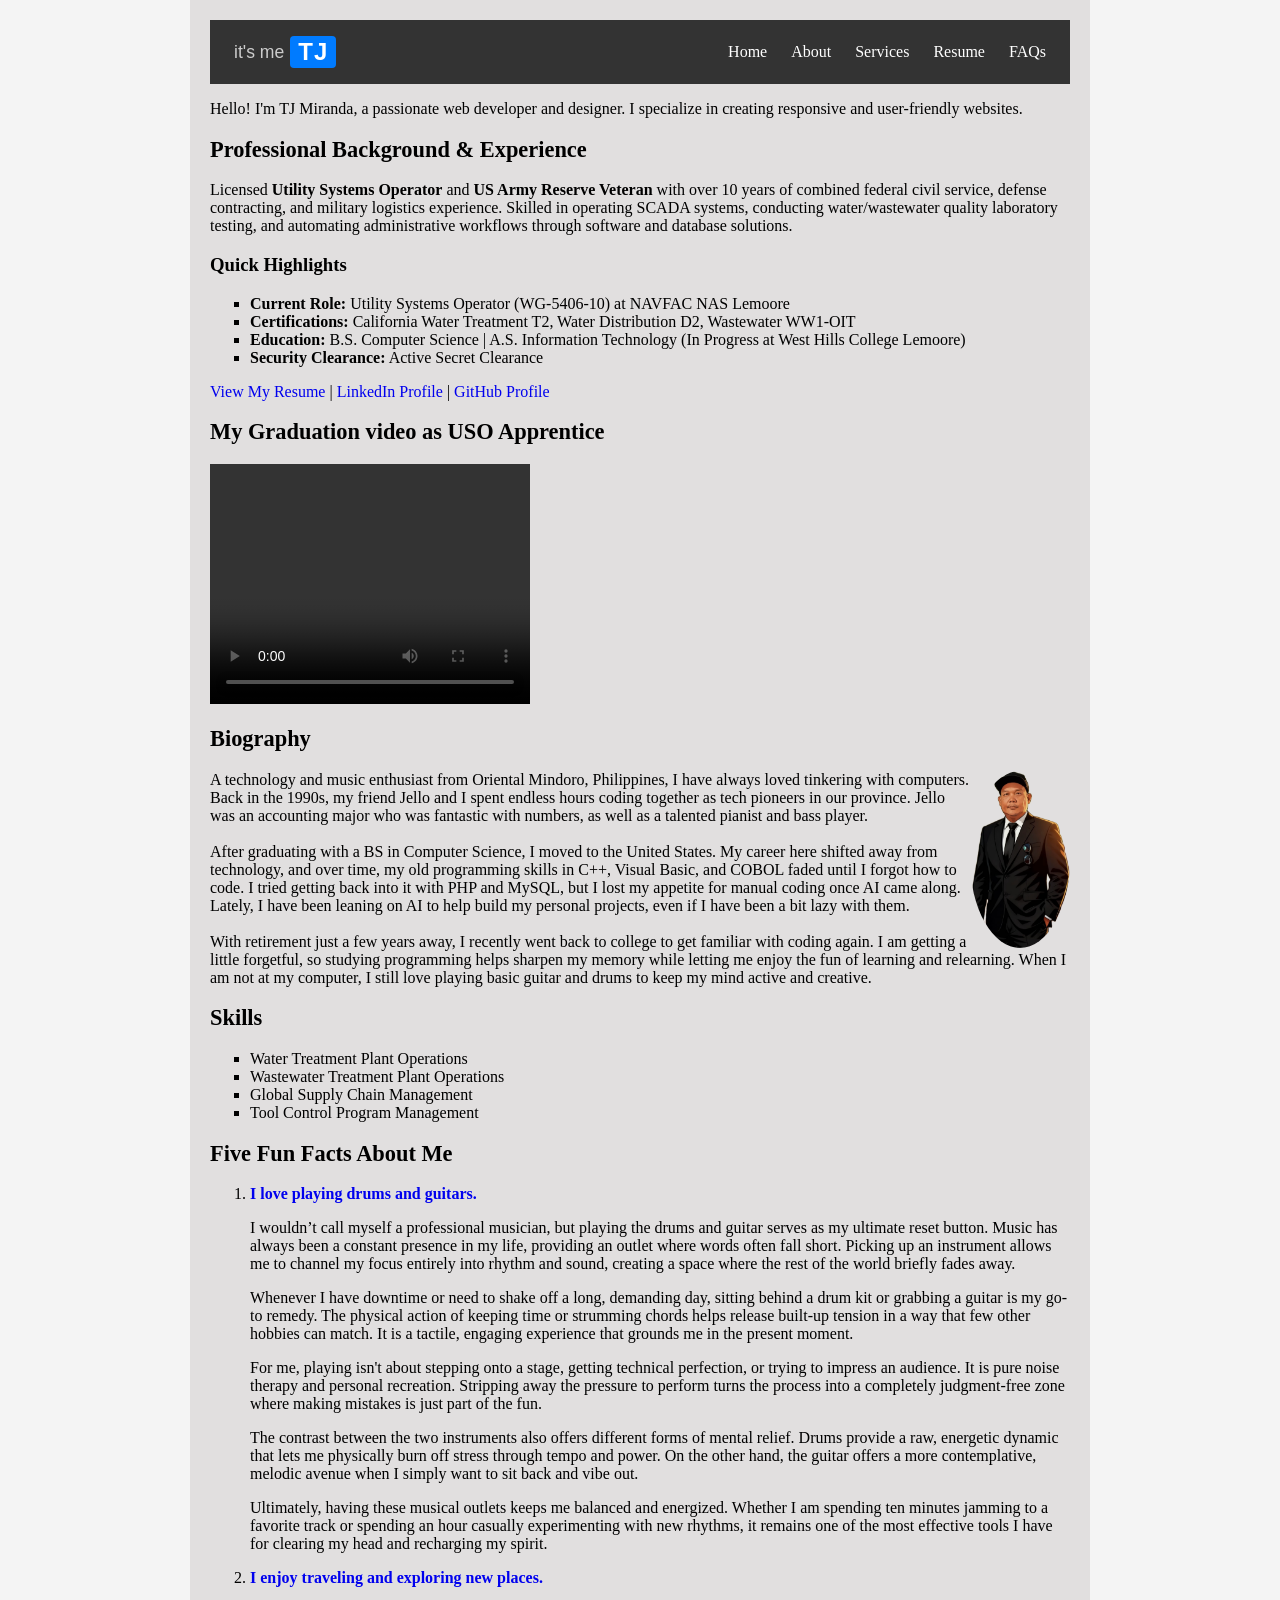
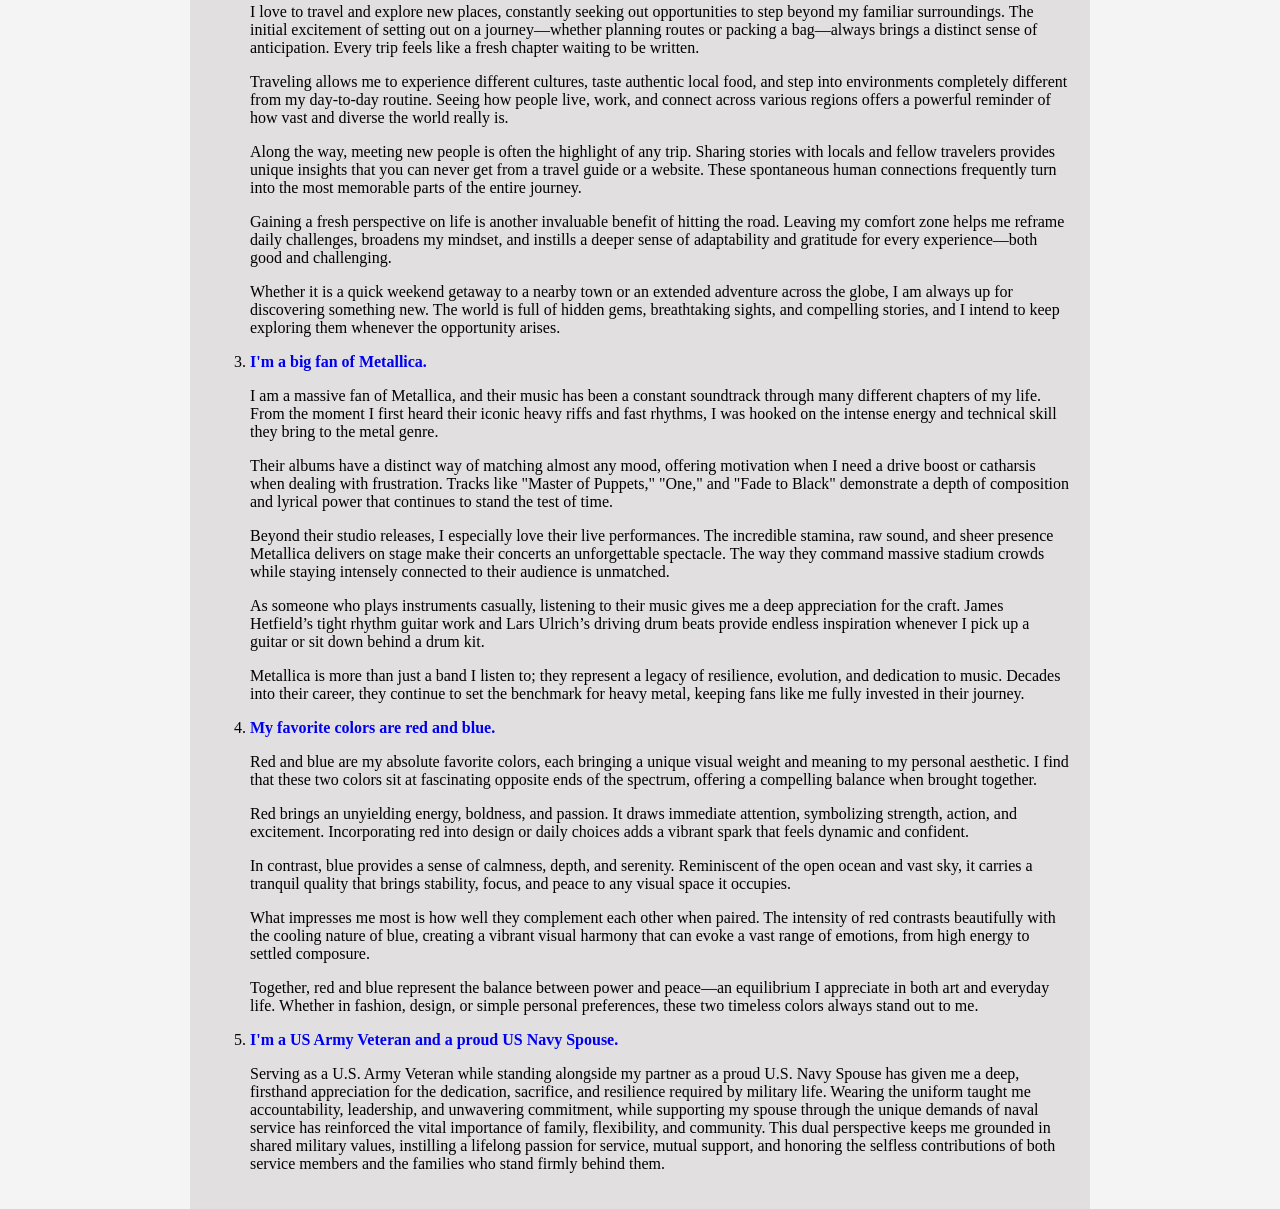
==== about.html @ 0d65a77e "fixed about.html - added missing desc in my fifth fan fact" ====
<!doctype html>
<html lang="en">
  <head>
    <meta charset="UTF-8" />
    <link rel="stylesheet" href="main.css" />
    <meta name="viewport" content="width=device-width, initial-scale=1.0" />
    <title>About - TJ Miranda's Portfolio</title>

    <link
      rel="stylesheet"
      href="https://cdn.jsdelivr.net/npm/swiper@11/swiper-bundle.min.css"
    />
    <script src="https://cdn.jsdelivr.net/npm/swiper@11/swiper-bundle.min.js"></script>
    <script src="https://apis.google.com/js/platform.js" async defer></script>
  </head>
  <body>
    <div class="container">
      <header>
        <nav class="navbar">
          <a href="index.html" class="logo">
            <span class="logo-prefix">it's me</span>
            <span class="logo-name">TJ</span>
          </a>

          <input type="checkbox" id="menu-toggle" class="menu-toggle" />

          <label
            for="menu-toggle"
            class="hamburger-label"
            aria-label="Toggle navigation"
          >
            <span class="bar"></span>
            <span class="bar"></span>
            <span class="bar"></span>
          </label>

          <ul class="nav-menu">
            <li><a href="index.html" class="nav-link">Home</a></li>
            <li><a href="about.html" class="nav-link">About</a></li>
            <li><a href="services.html" class="nav-link">Services</a></li>
            <li><a href="resume.html" class="nav-link">Resume</a></li>
            <li><a href="faqs.html" class="nav-link">FAQs</a></li>
          </ul>
        </nav>
      </header>

      <main>
        <section id="bio">
          <p>
            Hello! I'm TJ Miranda, a passionate web developer and designer. I
            specialize in creating responsive and user-friendly websites.
          </p>
        </section>

        <section id="resume-summary">
          <h2>Professional Background & Experience</h2>
          <p>
            Licensed <strong>Utility Systems Operator</strong> and
            <strong>US Army Reserve Veteran</strong> with over 10 years of
            combined federal civil service, defense contracting, and military
            logistics experience. Skilled in operating SCADA systems, conducting
            water/wastewater quality laboratory testing, and automating
            administrative workflows through software and database solutions.
          </p>

          <h3>Quick Highlights</h3>
          <ul>
            <li>
              <strong>Current Role:</strong> Utility Systems Operator
              (WG-5406-10) at NAVFAC NAS Lemoore
            </li>
            <li>
              <strong>Certifications:</strong> California Water Treatment T2,
              Water Distribution D2, Wastewater WW1-OIT
            </li>
            <li>
              <strong>Education:</strong> B.S. Computer Science | A.S.
              Information Technology (In Progress at West Hills College Lemoore)
            </li>
            <li>
              <strong>Security Clearance:</strong> Active Secret Clearance
            </li>
          </ul>

          <div class="profile-links">
            <p>
              <a href="resume.html" target="_self">View My Resume</a>
              |
              <a
                href="https://www.linkedin.com/in/tracy-jon-miranda-77a0b33a9"
                target="_blank"
                rel="noopener noreferrer"
                >LinkedIn Profile</a
              >
              |
              <a
                href="https://github.com/tjmiranda-student-0257381"
                target="_blank"
                rel="noopener noreferrer"
                >GitHub Profile</a
              >
            </p>
          </div>
        </section>
<!-- beginning of the video section -->
      <section id="video">
        <!--heading for the video section-->
        <h2>My Graduation video as USO Apprentice</h2>
        <!-- the 'controls' attribute adds video controls, like play, pause, and volume -->
        <video width="320" height="240" controls>
          <!--source for the video file-->
          <!--the src attribute specifies the path to the video file-->
          <source src="media/video.mp4" type="video/mp4" />
          <!--fallback message in case video is not supported by the browser-->
          Your browser does not support the video element.
        </video>
      </section>
      <!--end of the video section-->
        <h2>Biography</h2>
        <div class="biography image">
          <img src="images/tjm.png" alt="TJ Miranda" class="biopic" />

          <p>
            A technology and music enthusiast from Oriental Mindoro,
            Philippines, I have always loved tinkering with computers. Back in
            the 1990s, my friend Jello and I spent endless hours coding together
            as tech pioneers in our province. Jello was an accounting major who
            was fantastic with numbers, as well as a talented pianist and bass
            player.<br /><br />
            After graduating with a BS in Computer Science, I moved to the
            United States. My career here shifted away from technology, and over
            time, my old programming skills in C++, Visual Basic, and COBOL
            faded until I forgot how to code. I tried getting back into it with
            PHP and MySQL, but I lost my appetite for manual coding once AI came
            along. Lately, I have been leaning on AI to help build my personal
            projects, even if I have been a bit lazy with them.<br /><br />
            With retirement just a few years away, I recently went back to
            college to get familiar with coding again. I am getting a little
            forgetful, so studying programming helps sharpen my memory while
            letting me enjoy the fun of learning and relearning. When I am not
            at my computer, I still love playing basic guitar and drums to keep
            my mind active and creative.
          </p>
        <h2>Skills</h2>
        <ul>
          <li>Water Treatment Plant Operations</li>
          <li>Wastewater Treatment Plant Operations</li>
          <li>Global Supply Chain Management</li>
          <li>Tool Control Program Management</li>
        </ul>

        <section id="fun-facts">
          <h2>Five Fun Facts About Me</h2>
          <ol>
            <li id="music">
              <a href="about.html#music"
                ><strong>I love playing drums and guitars.</strong></a
              >
              <p>
                I wouldn’t call myself a professional musician, but playing the
                drums and guitar serves as my ultimate reset button. Music has
                always been a constant presence in my life, providing an outlet
                where words often fall short. Picking up an instrument allows me
                to channel my focus entirely into rhythm and sound, creating a
                space where the rest of the world briefly fades away.
              </p>
              <p>
                Whenever I have downtime or need to shake off a long, demanding
                day, sitting behind a drum kit or grabbing a guitar is my go-to
                remedy. The physical action of keeping time or strumming chords
                helps release built-up tension in a way that few other hobbies
                can match. It is a tactile, engaging experience that grounds me
                in the present moment.
              </p>
              <p>
                For me, playing isn't about stepping onto a stage, getting
                technical perfection, or trying to impress an audience. It is
                pure noise therapy and personal recreation. Stripping away the
                pressure to perform turns the process into a completely
                judgment-free zone where making mistakes is just part of the
                fun.
              </p>
              <p>
                The contrast between the two instruments also offers different
                forms of mental relief. Drums provide a raw, energetic dynamic
                that lets me physically burn off stress through tempo and power.
                On the other hand, the guitar offers a more contemplative,
                melodic avenue when I simply want to sit back and vibe out.
              </p>
              <p>
                Ultimately, having these musical outlets keeps me balanced and
                energized. Whether I am spending ten minutes jamming to a
                favorite track or spending an hour casually experimenting with
                new rhythms, it remains one of the most effective tools I have
                for clearing my head and recharging my spirit.
              </p>
            </li>

            <li id="travel">
              <a href="about.html#travel"
                ><strong>I enjoy traveling and exploring new places.</strong></a
              >
              <p>
                I love to travel and explore new places, constantly seeking out
                opportunities to step beyond my familiar surroundings. The
                initial excitement of setting out on a journey—whether planning
                routes or packing a bag—always brings a distinct sense of
                anticipation. Every trip feels like a fresh chapter waiting to
                be written.
              </p>
              <p>
                Traveling allows me to experience different cultures, taste
                authentic local food, and step into environments completely
                different from my day-to-day routine. Seeing how people live,
                work, and connect across various regions offers a powerful
                reminder of how vast and diverse the world really is.
              </p>
              <p>
                Along the way, meeting new people is often the highlight of any
                trip. Sharing stories with locals and fellow travelers provides
                unique insights that you can never get from a travel guide or a
                website. These spontaneous human connections frequently turn
                into the most memorable parts of the entire journey.
              </p>
              <p>
                Gaining a fresh perspective on life is another invaluable
                benefit of hitting the road. Leaving my comfort zone helps me
                reframe daily challenges, broadens my mindset, and instills a
                deeper sense of adaptability and gratitude for every
                experience—both good and challenging.
              </p>
              <p>
                Whether it is a quick weekend getaway to a nearby town or an
                extended adventure across the globe, I am always up for
                discovering something new. The world is full of hidden gems,
                breathtaking sights, and compelling stories, and I intend to
                keep exploring them whenever the opportunity arises.
              </p>
            </li>

            <li id="favorite_band">
              <a href="about.html#favorite_band"
                ><strong>I'm a big fan of Metallica.</strong></a
              >
              <p>
                I am a massive fan of Metallica, and their music has been a
                constant soundtrack through many different chapters of my life.
                From the moment I first heard their iconic heavy riffs and fast
                rhythms, I was hooked on the intense energy and technical skill
                they bring to the metal genre.
              </p>
              <p>
                Their albums have a distinct way of matching almost any mood,
                offering motivation when I need a drive boost or catharsis when
                dealing with frustration. Tracks like "Master of Puppets,"
                "One," and "Fade to Black" demonstrate a depth of composition
                and lyrical power that continues to stand the test of time.
              </p>
              <p>
                Beyond their studio releases, I especially love their live
                performances. The incredible stamina, raw sound, and sheer
                presence Metallica delivers on stage make their concerts an
                unforgettable spectacle. The way they command massive stadium
                crowds while staying intensely connected to their audience is
                unmatched.
              </p>
              <p>
                As someone who plays instruments casually, listening to their
                music gives me a deep appreciation for the craft. James
                Hetfield’s tight rhythm guitar work and Lars Ulrich’s driving
                drum beats provide endless inspiration whenever I pick up a
                guitar or sit down behind a drum kit.
              </p>
              <p>
                Metallica is more than just a band I listen to; they represent a
                legacy of resilience, evolution, and dedication to music.
                Decades into their career, they continue to set the benchmark
                for heavy metal, keeping fans like me fully invested in their
                journey.
              </p>
            </li>

            <li id="colors">
              <a href="about.html#colors"
                ><strong>My favorite colors are red and blue.</strong></a
              >
              <p>
                Red and blue are my absolute favorite colors, each bringing a
                unique visual weight and meaning to my personal aesthetic. I
                find that these two colors sit at fascinating opposite ends of
                the spectrum, offering a compelling balance when brought
                together.
              </p>
              <p>
                Red brings an unyielding energy, boldness, and passion. It draws
                immediate attention, symbolizing strength, action, and
                excitement. Incorporating red into design or daily choices adds
                a vibrant spark that feels dynamic and confident.
              </p>
              <p>
                In contrast, blue provides a sense of calmness, depth, and
                serenity. Reminiscent of the open ocean and vast sky, it carries
                a tranquil quality that brings stability, focus, and peace to
                any visual space it occupies.
              </p>
              <p>
                What impresses me most is how well they complement each other
                when paired. The intensity of red contrasts beautifully with the
                cooling nature of blue, creating a vibrant visual harmony that
                can evoke a vast range of emotions, from high energy to settled
                composure.
              </p>
              <p>
                Together, red and blue represent the balance between power and
                peace—an equilibrium I appreciate in both art and everyday life.
                Whether in fashion, design, or simple personal preferences,
                these two timeless colors always stand out to me.
              </p>
            </li>

            <li id="military">
              <a href="about.html#military"
                ><strong
                  >I'm a US Army Veteran and a proud US Navy Spouse.</strong
                ></a
              >
              <p>Serving as a U.S. Army Veteran while standing alongside my partner as a proud U.S. Navy Spouse has given me a deep, firsthand appreciation for the dedication, sacrifice, and resilience required by military life. Wearing the uniform taught me accountability, leadership, and unwavering commitment, while supporting my spouse through the unique demands of naval service has reinforced the vital importance of family, flexibility, and community. This dual perspective keeps me grounded in shared military values, instilling a lifelong passion for service, mutual support, and honoring the selfless contributions of both service members and the families who stand firmly behind them.</p>
            </li>
          </ol>
        </section>
      </main>
    </div>
  </body>
</html>
---- main.css ----
/* ==========================================
   Primary Stylesheet for COMP001A Web Development Module 4 Assignment
   Author: TJ Miranda
   ========================================== */

/* --- Base & Reset Styles --- */
body {
  margin: 0;
  min-height: 100vh;
  display: flex;
  justify-content: center;
  align-items: center;
  background-color: #f4f4f4;
}

main {
  flex: 1; /* Pushes footer to the bottom */
}

.container {
  max-width: 900px;
  width: 90%;
  margin: 0 auto;
  background-color: #d9d6d6af;
  padding: 20px;
  box-sizing: border-box;
}

/* --- Typography & Global Elements --- */
h1 {
  font-size: 180%;
  color: #0033cc;
}

h2 {
  font-size: 140%;
}

ul {
  list-style-type: square;
}

a {
  text-decoration: none;
}

div img {
  max-width: 100%;
  height: auto;
}

/* --- Custom Logo Styles --- */
.logo {
  font-family: 'Segoe UI', Tahoma, Geneva, Verdana, sans-serif;
  font-size: 1.5rem;
  text-decoration: none;
  display: inline-flex;
  align-items: center;
  gap: 6px;
}

.logo-prefix {
  font-weight: 300;
  color: #cccccc;
  font-size: 1.1rem;
  text-transform: lowercase;
}

.logo-name {
  font-weight: 800;
  color: #ffffff;
  background-color: #007bff;
  padding: 2px 8px;
  border-radius: 4px;
  letter-spacing: 1px;
}

/* --- Navigation Bar Styles --- */
.navbar {
  display: flex;
  justify-content: space-between;
  align-items: center;
  background-color: #333;
  padding: 1rem 1.5rem;
  position: relative;
}

.nav-menu {
  display: flex;
  list-style: none;
  gap: 1.5rem;
  margin: 0;
  padding: 0;
}

.nav-link {
  color: #fff;
  text-decoration: none;
  font-size: 1rem;
}

.menu-toggle {
  display: none; /* Hide checkbox */
}

.hamburger-label {
  display: none; /* Hide on desktop */
  flex-direction: column;
  justify-content: space-between;
  width: 25px;
  height: 20px;
  cursor: pointer;
}

.bar {
  height: 3px;
  width: 100%;
  background-color: #fff;
  border-radius: 2px;
  transition: all 0.3s ease-in-out;
}

/* --- Profile & Coin Media Styles --- */
.biopic {
  float: right;
  width: 100px;
  height: auto;
  border-radius: 50%;
}

.coins-container {
  display: flex;
  justify-content: center;
  align-items: center;
  gap: 20px;
  margin: 25px 0;
}

.coins {
  display: inline-block;
  width: 1.5in;
  height: 1.5in;
  border-radius: 50%;
  object-fit: cover;
}

/* --- Services Section Styles --- */
#services-details {
  margin-top: 30px;
  margin-bottom: 40px;
}

.service-card {
  background-color: #f6eaea;
  padding: 24px;
  margin-bottom: 25px;
  border-radius: 8px;
  box-shadow: 0 4px 10px rgba(0, 0, 0, 0.08);
  scroll-margin-top: 20px;
}

.service-card h2 {
  color: #1a2a3a;
  border-bottom: 2px solid #007bff;
  padding-bottom: 6px;
  margin-top: 0;
}

.service-card ul {
  list-style-type: disc;
  padding-left: 20px;
  color: #444444;
}

/* --- Form Styles --- */
.form-container {
  background: #f7f4f4;
  padding: 30px;
  border-radius: 8px;
  box-shadow: 0 4px 10px rgba(0, 0, 0, 0.1);
  width: 100%;
  max-width: 100%;
  margin: 0 auto;
  box-sizing: border-box;
}

.form-container h2 {
  margin-bottom: 20px;
  color: #333333;
  text-align: center;
}

.form-grid {
  display: grid;
  grid-template-columns: 1fr 1fr;
  gap: 20px;
}

.form-group {
  margin-bottom: 18px;
}

.form-group label {
  display: block;
  font-weight: bold;
  margin-bottom: 6px;
  color: #555555;
  font-size: 14px;
}

.form-group input,
.form-group select,
.form-group textarea {
  width: 100%;
  padding: 10px;
  border: 1px solid #ccc;
  border-radius: 4px;
  font-size: 14px;
  box-sizing: border-box;
  font-family: inherit;
}

.form-group input:focus,
.form-group select:focus,
.form-group textarea:focus {
  outline: none;
  border-color: #007bff;
}

.form-right {
  display: flex;
  flex-direction: column;
}

.message-group {
  display: flex;
  flex-direction: column;
  flex: 1;
}

.message-group textarea {
  flex: 1;
  min-height: 220px;
  resize: vertical;
}

.button-wrapper {
  display: flex;
  justify-content: flex-end;
  margin-top: 15px;
}

.submit-btn {
  width: auto;
  min-width: 150px;
  padding: 12px 24px;
  background-color: #007bff;
  border: none;
  border-radius: 4px;
  color: #ffffff;
  font-size: 16px;
  font-weight: bold;
  cursor: pointer;
  transition: background-color 0.2s;
}

.submit-btn:hover {
  background-color: #0056b3;
}

/* --- Footer Styles --- */
footer {
  background-color: #333;
  color: #fff;
  padding: 1rem 1.5rem;
  text-align: center;
  clear: both;
}

footer a {
  color: #fff;
}

/* ==========================================
   Responsive Styles (Para sa Mobile View)
   ========================================== */
@media (max-width: 768px) {
  .form-grid {
    grid-template-columns: 1fr;
  }

  .button-wrapper {
    justify-content: stretch;
  }

  .submit-btn {
    width: 100%;
  }

  .hamburger-label {
    display: flex;
  }

  .nav-menu {
    position: absolute;
    top: 100%;
    left: 0;
    width: 100%;
    background-color: #333;
    flex-direction: column;
    align-items: center;
    padding: 0;
    max-height: 0;
    overflow: hidden;
    transition: max-height 0.3s ease-in-out, padding 0.3s ease-in-out;
  }

  /* Hamburger Toggle Animation & Menu Open */
  .menu-toggle:checked ~ .nav-menu {
    max-height: 300px;
    padding: 1rem 0;
  }

  .menu-toggle:checked ~ .hamburger-label .bar:nth-child(1) {
    transform: translateY(8.5px) rotate(45deg);
  }

  .menu-toggle:checked ~ .hamburger-label .bar:nth-child(2) {
    opacity: 0;
  }

  .menu-toggle:checked ~ .hamburger-label .bar:nth-child(3) {
    transform: translateY(-8.5px) rotate(-45deg);
  }
}
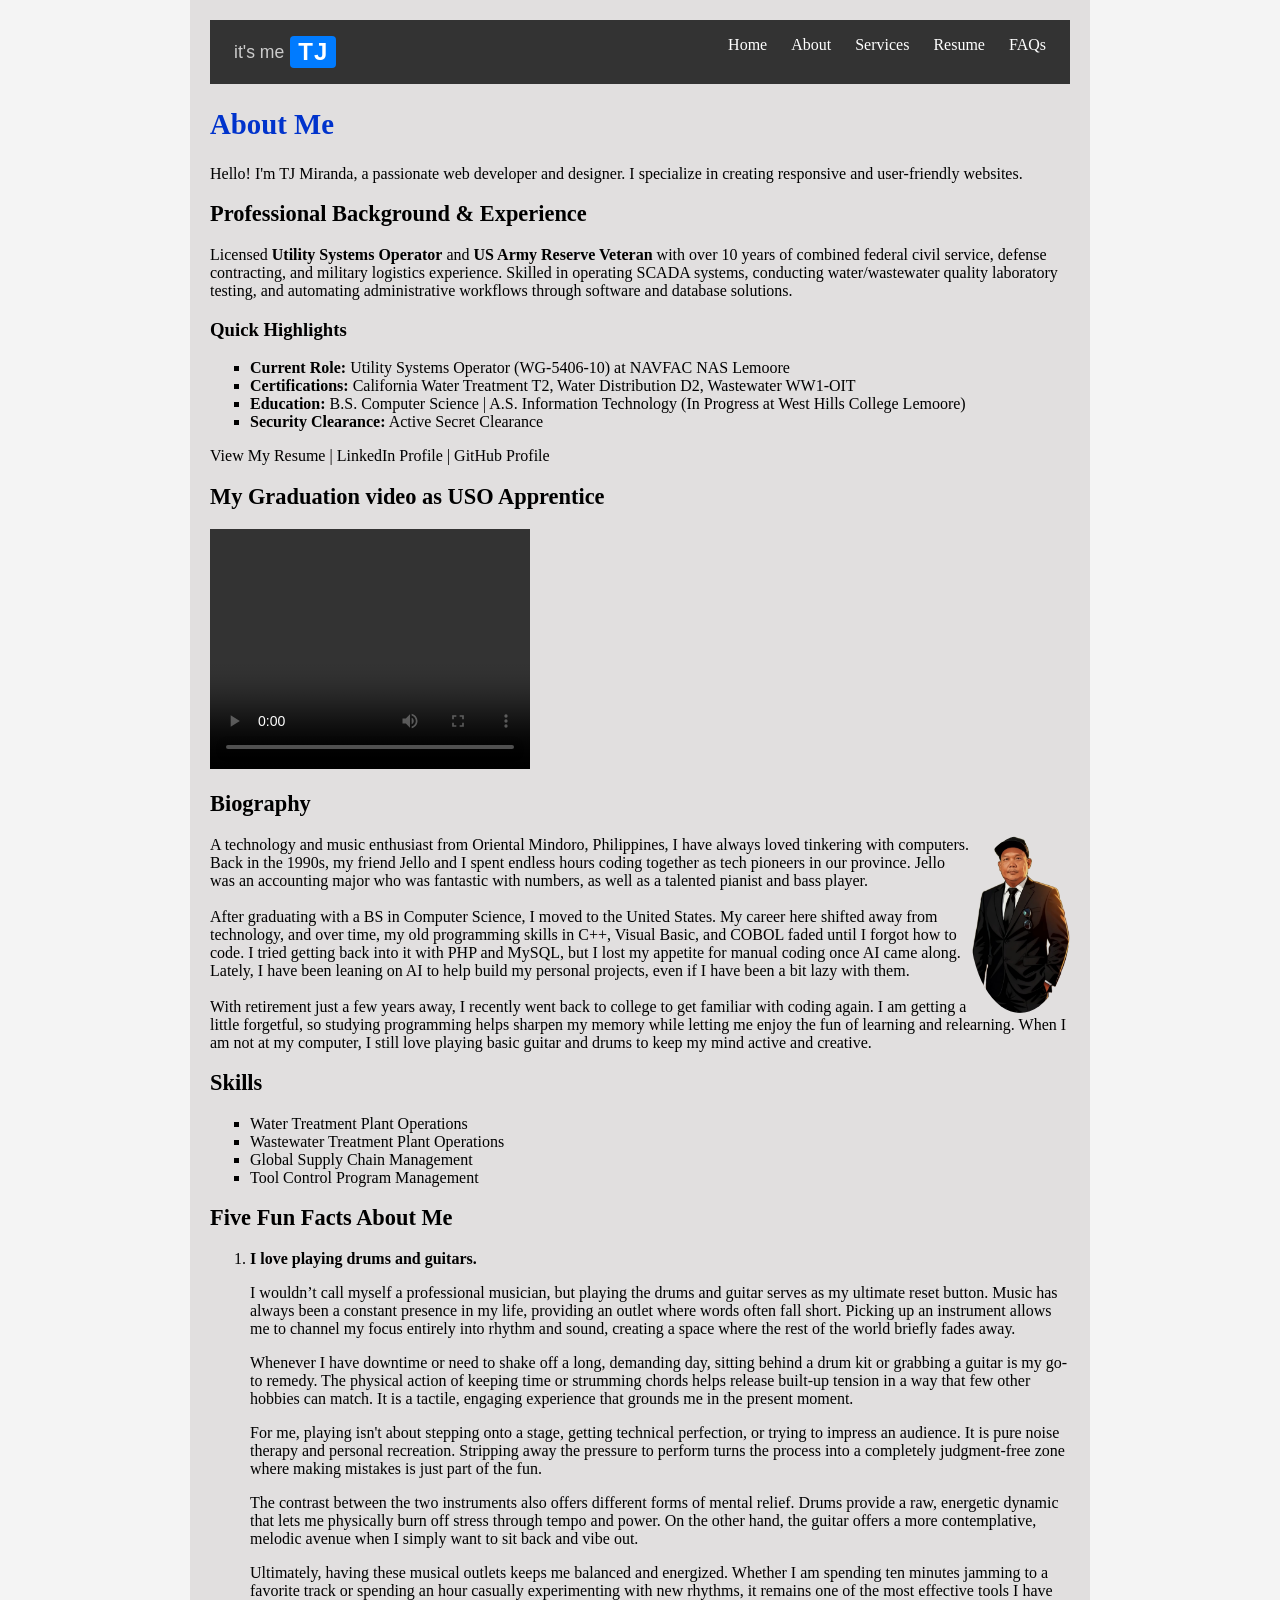
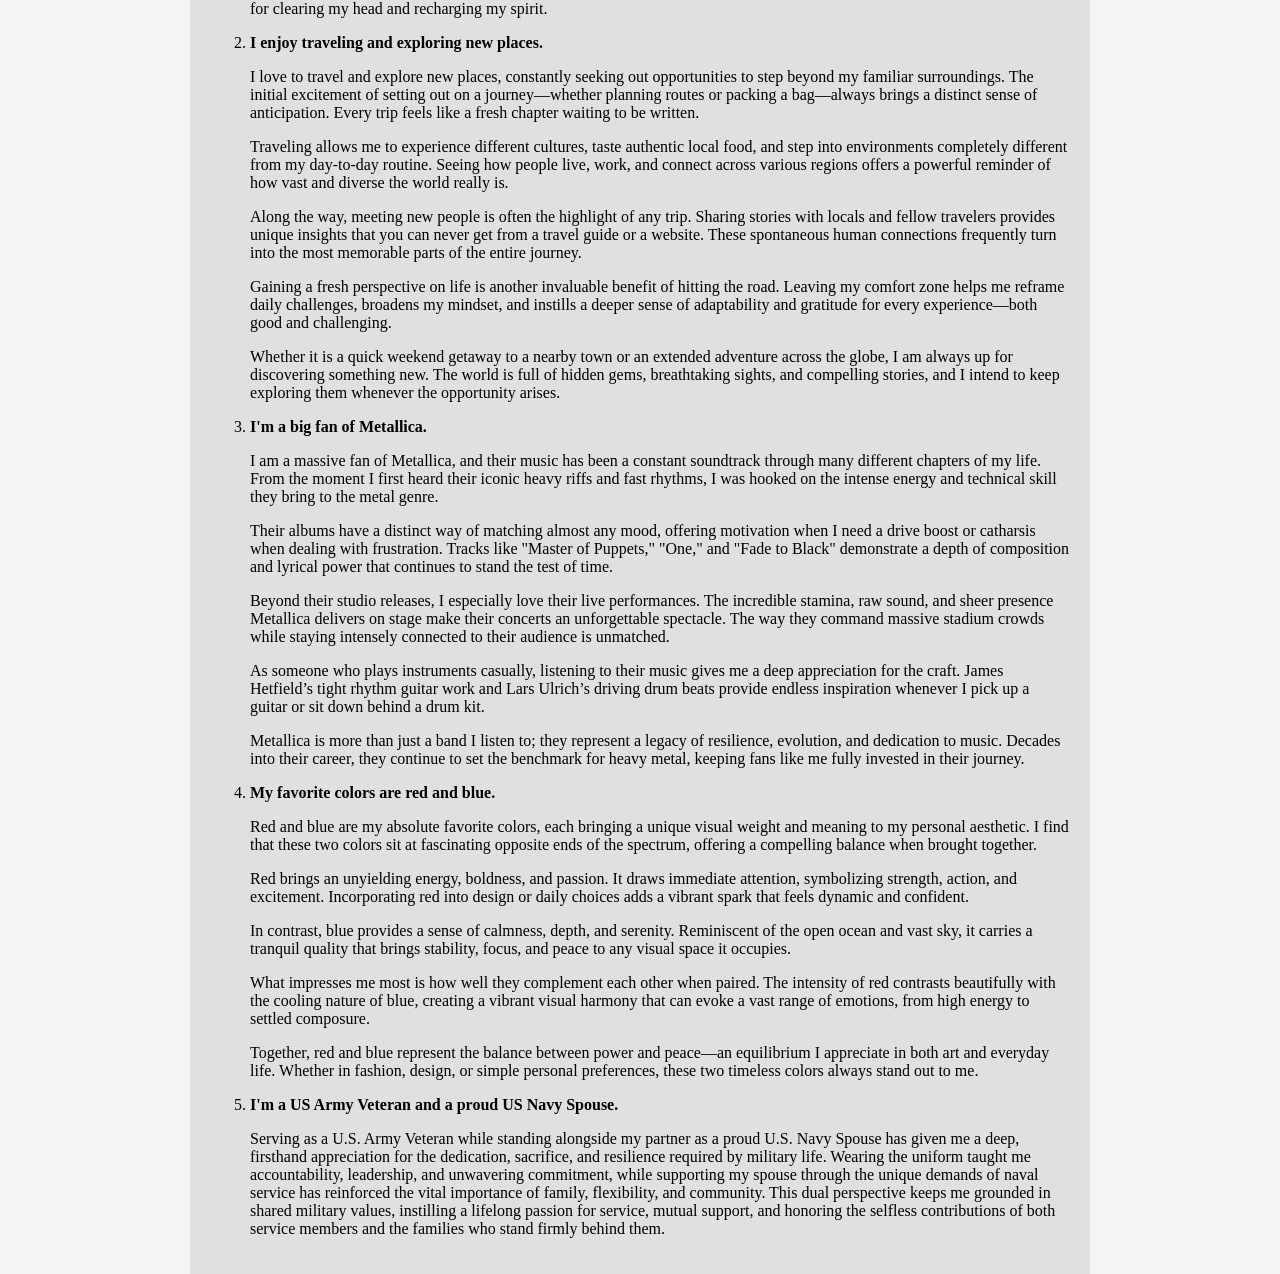
==== commit 46bdeabb: "added comments, will add more comments later" ====
--- a/about.html
+++ b/about.html
@@ -46,6 +46,7 @@
 
       <main>
         <section id="bio">
+          <h1>About Me</h1>
           <p>
             Hello! I'm TJ Miranda, a passionate web developer and designer. I
             specialize in creating responsive and user-friendly websites.
--- a/main.css
+++ b/main.css
@@ -17,6 +17,7 @@
   flex: 1; /* Pushes footer to the bottom */
 }
 
+/* --- ito yung sa container ng buong website, nasa <body></body> --- */
 .container {
   max-width: 900px;
   width: 90%;
@@ -26,7 +27,7 @@
   box-sizing: border-box;
 }
 
-/* --- Typography & Global Elements --- */
+/* --- Typography at ang Global Elements --- */
 h1 {
   font-size: 180%;
   color: #0033cc;
@@ -42,6 +43,7 @@
 
 a {
   text-decoration: none;
+  color: inherit;
 }
 
 div img {
@@ -59,13 +61,14 @@
   gap: 6px;
 }
 
+/* --- ito yung kulay ng first part ng text logo ng website --- */
 .logo-prefix {
   font-weight: 300;
   color: #cccccc;
   font-size: 1.1rem;
   text-transform: lowercase;
 }
-
+/* --- ito yung kulay ng TJ sa logo ng website --- */
 .logo-name {
   font-weight: 800;
   color: #ffffff;
@@ -79,7 +82,7 @@
 .navbar {
   display: flex;
   justify-content: space-between;
-  align-items: center;
+  align-items: left;
   background-color: #333;
   padding: 1rem 1.5rem;
   position: relative;
@@ -332,4 +335,4 @@
   .menu-toggle:checked ~ .hamburger-label .bar:nth-child(3) {
     transform: translateY(-8.5px) rotate(-45deg);
   }
-}+}
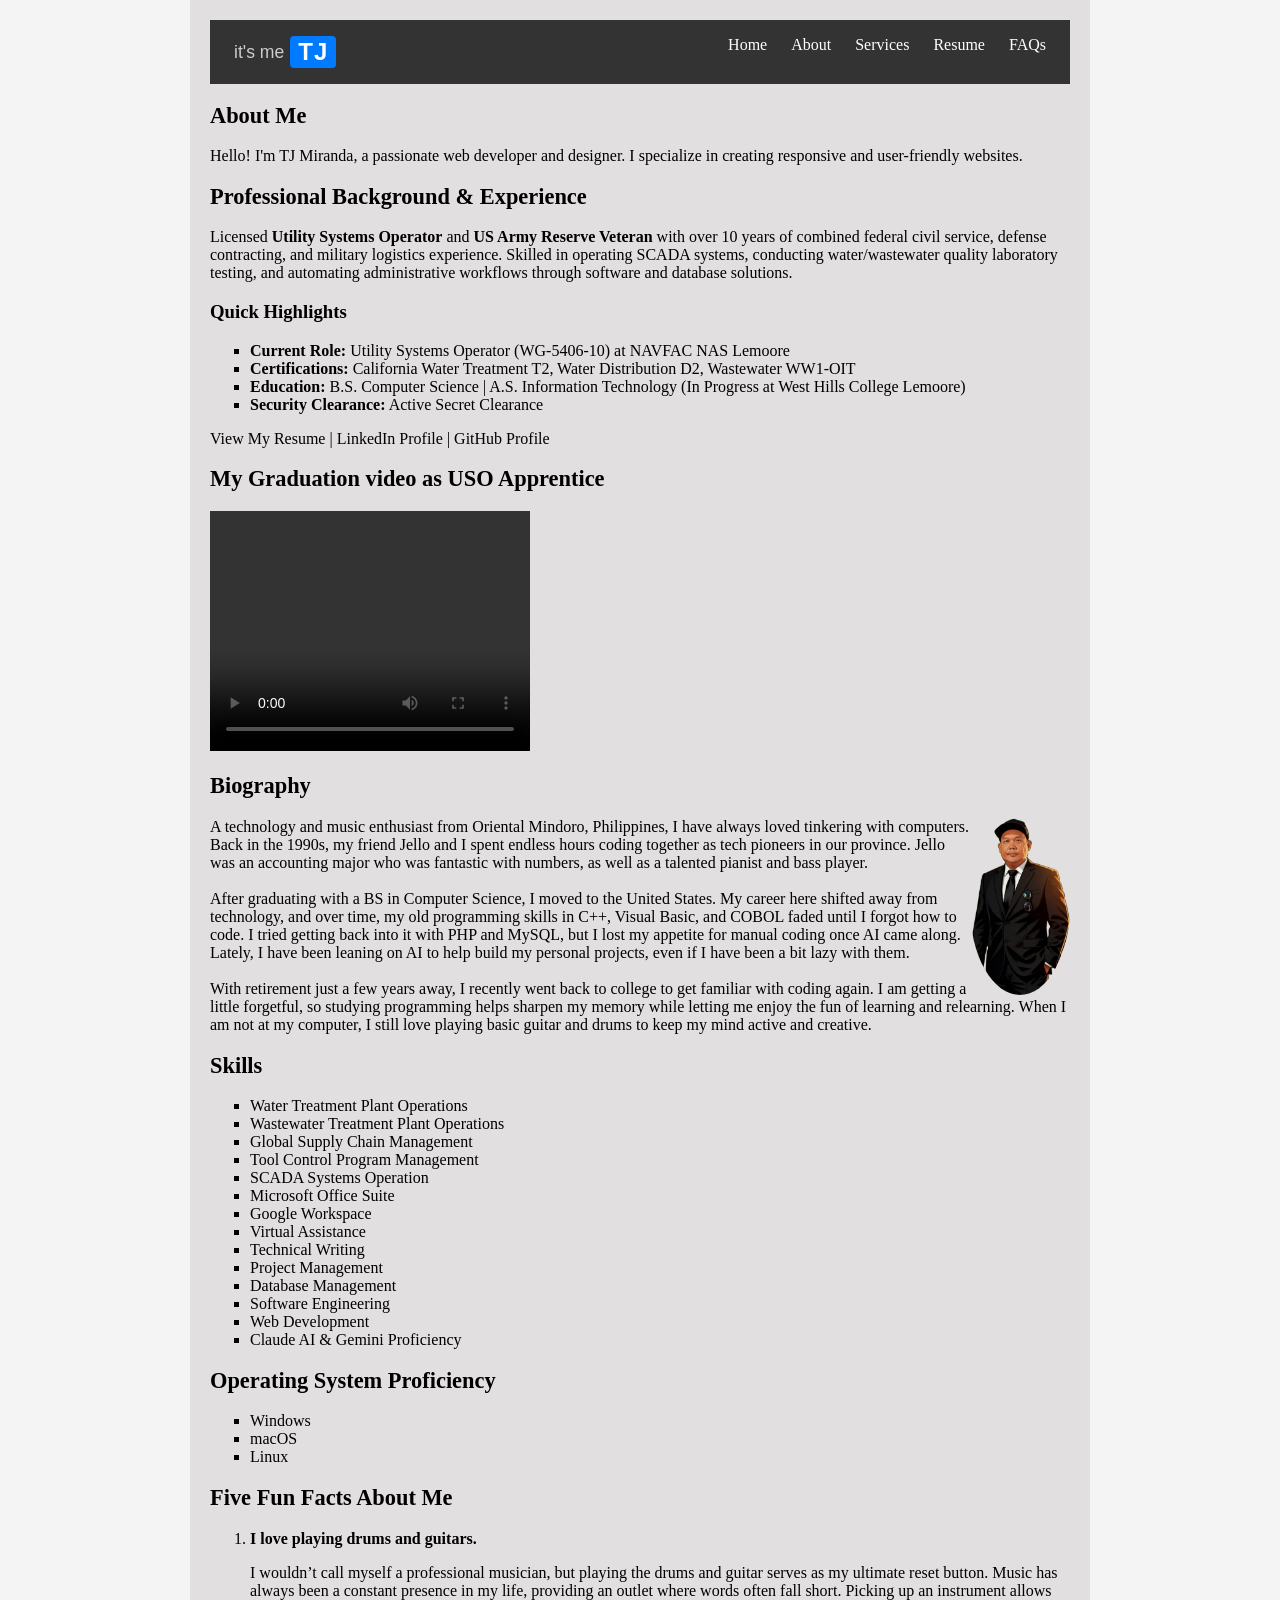
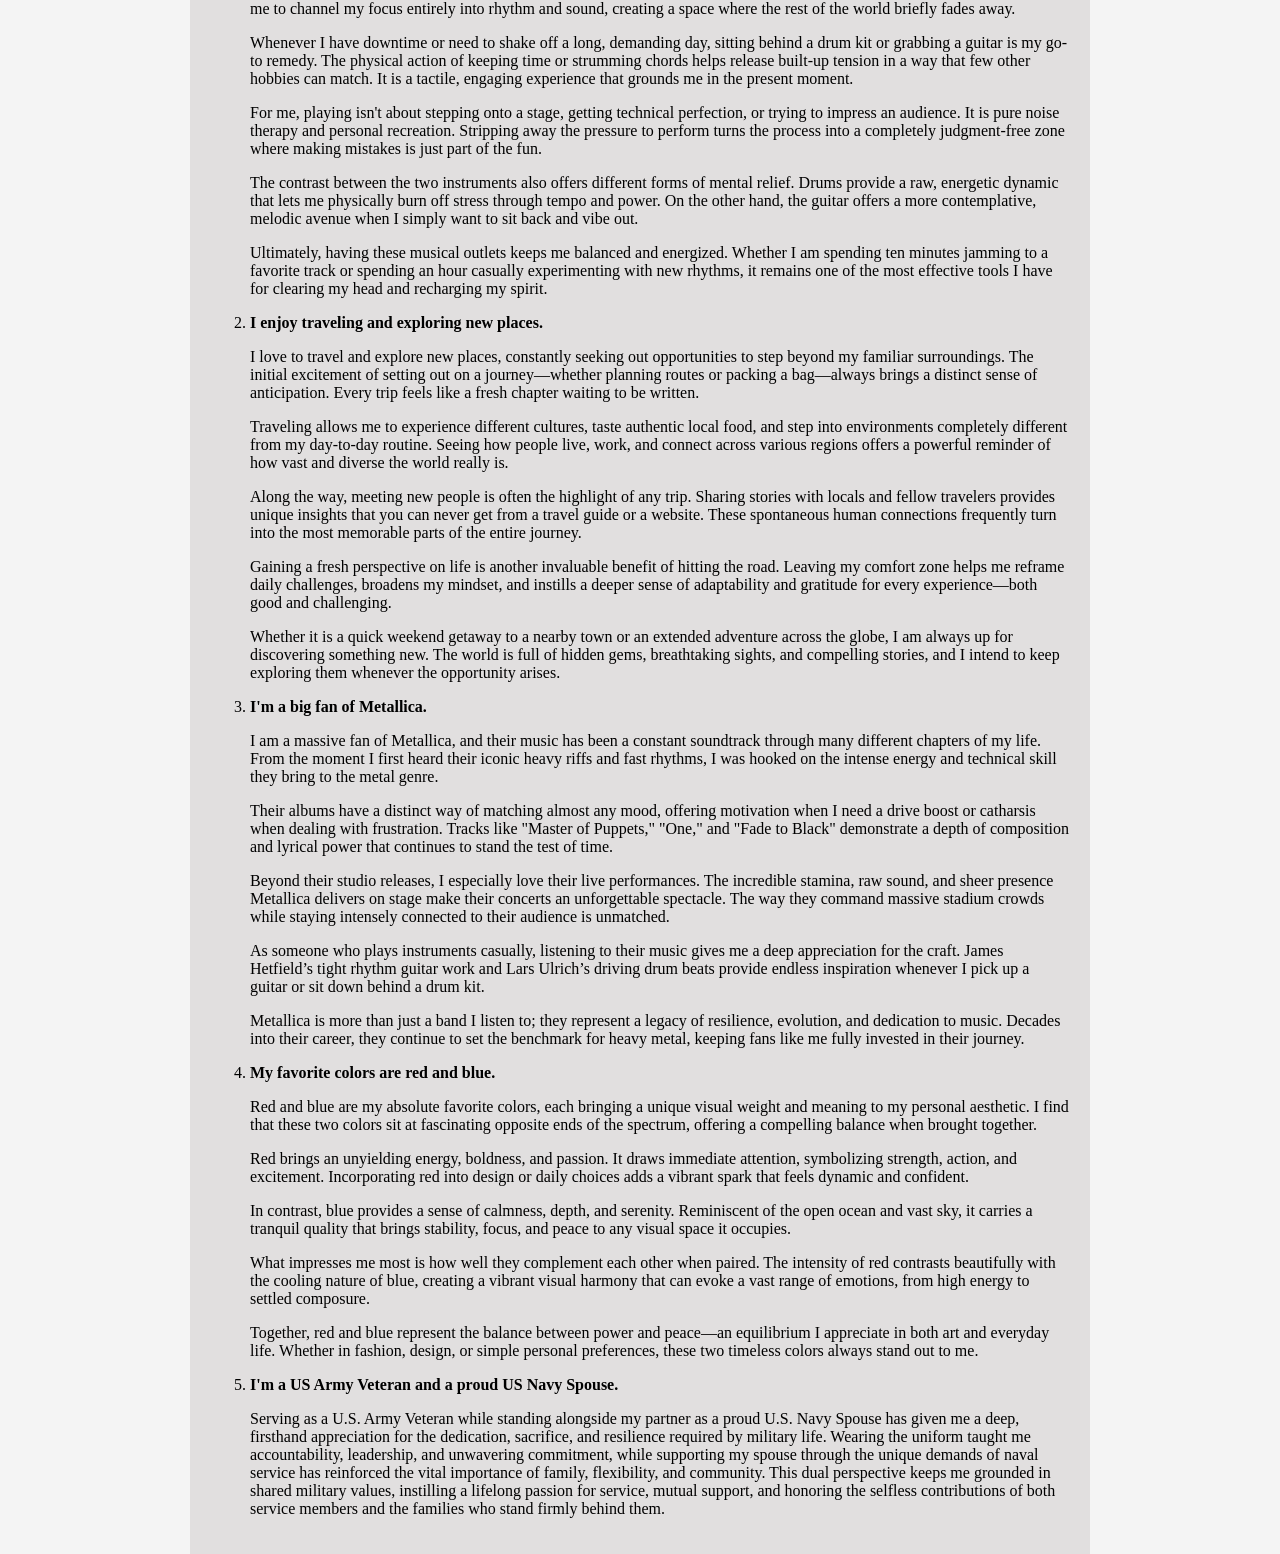
==== commit 1fe8afd3: "added more comments sa css at ibang pages lang" ====
--- a/about.html
+++ b/about.html
@@ -46,7 +46,7 @@
 
       <main>
         <section id="bio">
-          <h1>About Me</h1>
+          <h2>About Me</h2>
           <p>
             Hello! I'm TJ Miranda, a passionate web developer and designer. I
             specialize in creating responsive and user-friendly websites.
@@ -148,8 +148,23 @@
           <li>Wastewater Treatment Plant Operations</li>
           <li>Global Supply Chain Management</li>
           <li>Tool Control Program Management</li>
+          <li>SCADA Systems Operation</li>
+          <li>Microsoft Office Suite</li>
+          <li>Google Workspace</li>
+          <li>Virtual Assistance</li>
+          <li>Technical Writing</li>
+          <li>Project Management</li>
+          <li>Database Management</li>
+          <li>Software Engineering</li>
+          <li>Web Development</li>
+          <li>Claude AI & Gemini Proficiency</li>
         </ul>
-
+        <h2>Operating System Proficiency</h2>
+        <ul>
+          <li>Windows</li>
+          <li>macOS</li>
+          <li>Linux</li>
+        </ul>
         <section id="fun-facts">
           <h2>Five Fun Facts About Me</h2>
           <ol>
--- a/main.css
+++ b/main.css
@@ -30,7 +30,7 @@
 /* --- Typography at ang Global Elements --- */
 h1 {
   font-size: 180%;
-  color: #0033cc;
+  color: #0a0a0a;
 }
 
 h2 {
@@ -51,7 +51,7 @@
   height: auto;
 }
 
-/* --- Custom Logo Styles --- */
+/* --- Custom Logo Styles - text logo lang muna :) --- */
 .logo {
   font-family: 'Segoe UI', Tahoma, Geneva, Verdana, sans-serif;
   font-size: 1.5rem;
@@ -147,7 +147,7 @@
   object-fit: cover;
 }
 
-/* --- Services Section Styles --- */
+/* --- Services Section Styles sa service.html na page --- */
 #services-details {
   margin-top: 30px;
   margin-bottom: 40px;
@@ -175,7 +175,7 @@
   color: #444444;
 }
 
-/* --- Form Styles --- */
+/* --- ito yung css sa contact form, basta may word na form lol --- */
 .form-container {
   background: #f7f4f4;
   padding: 30px;
@@ -268,7 +268,7 @@
 }
 
 .submit-btn:hover {
-  background-color: #0056b3;
+  background-color: #0056b3;/*...hanggang dito yung mga css ng contact form...*/
 }
 
 /* --- Footer Styles --- */
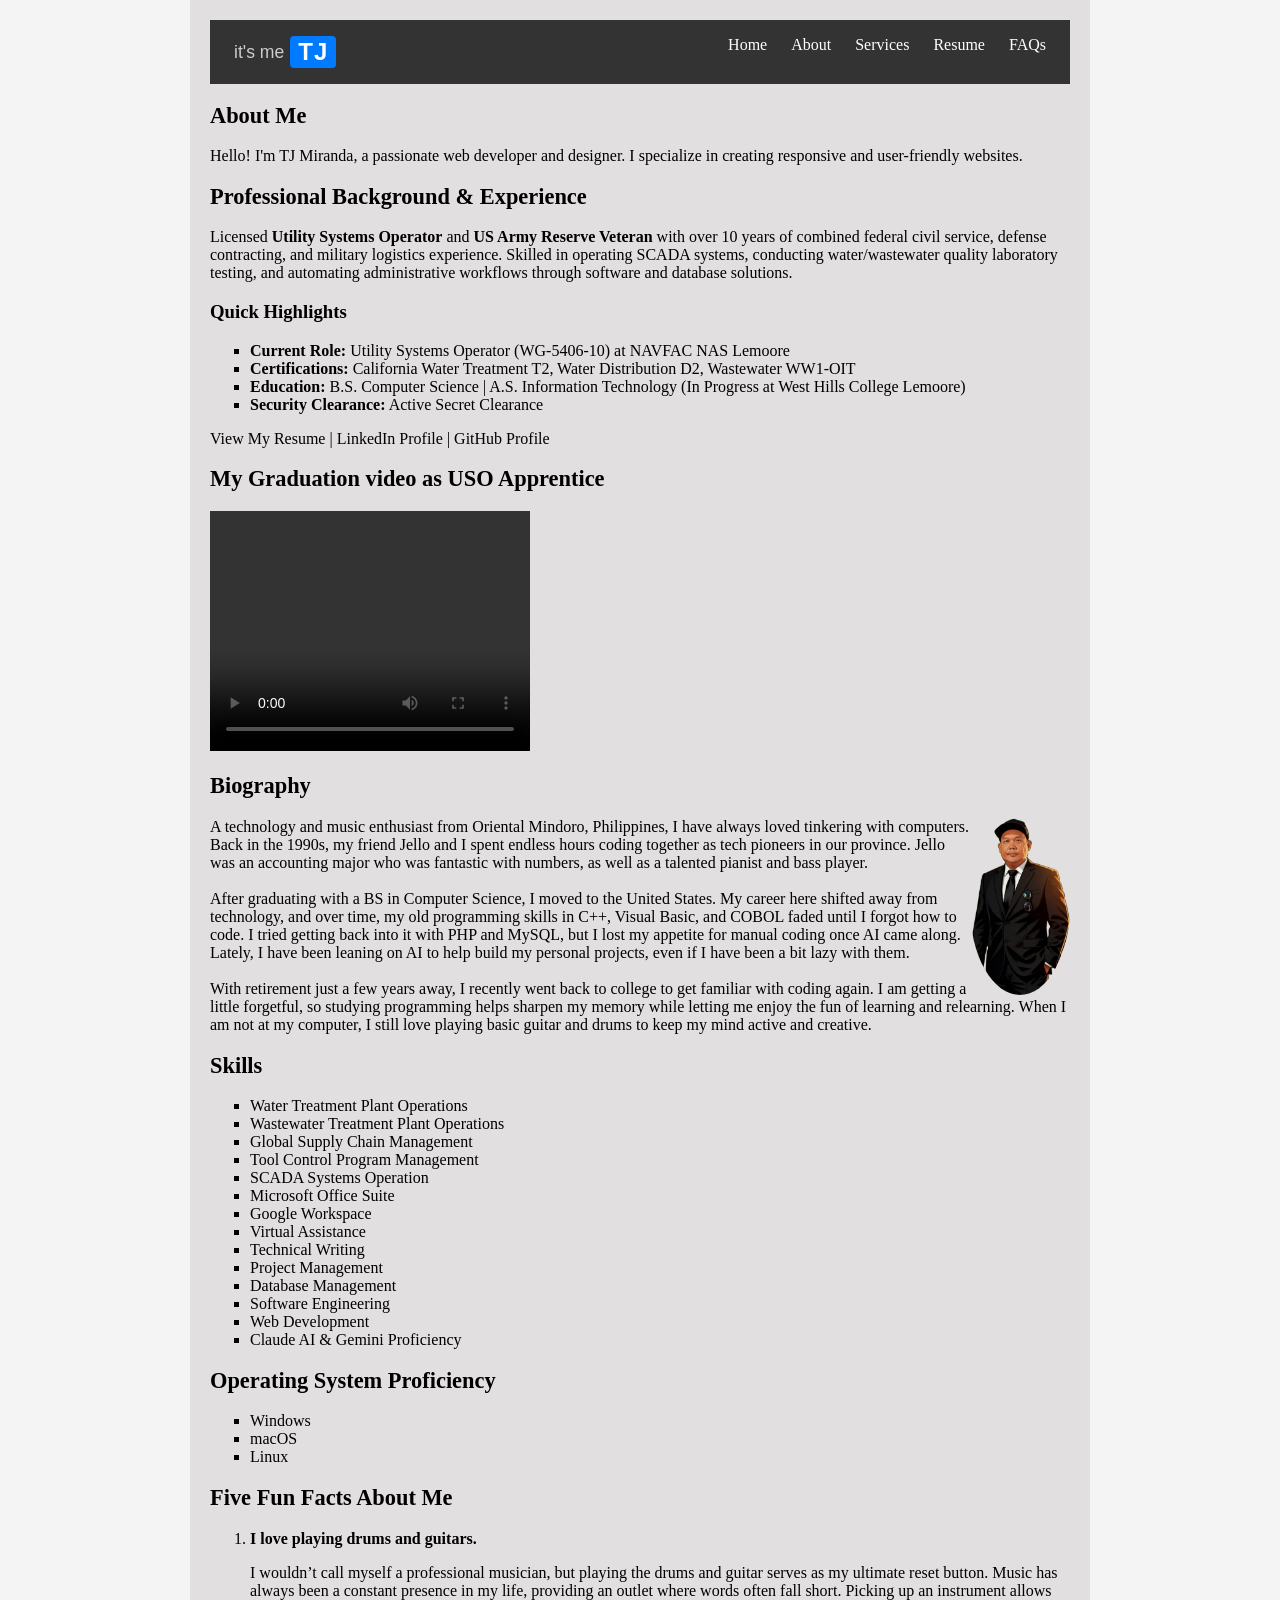
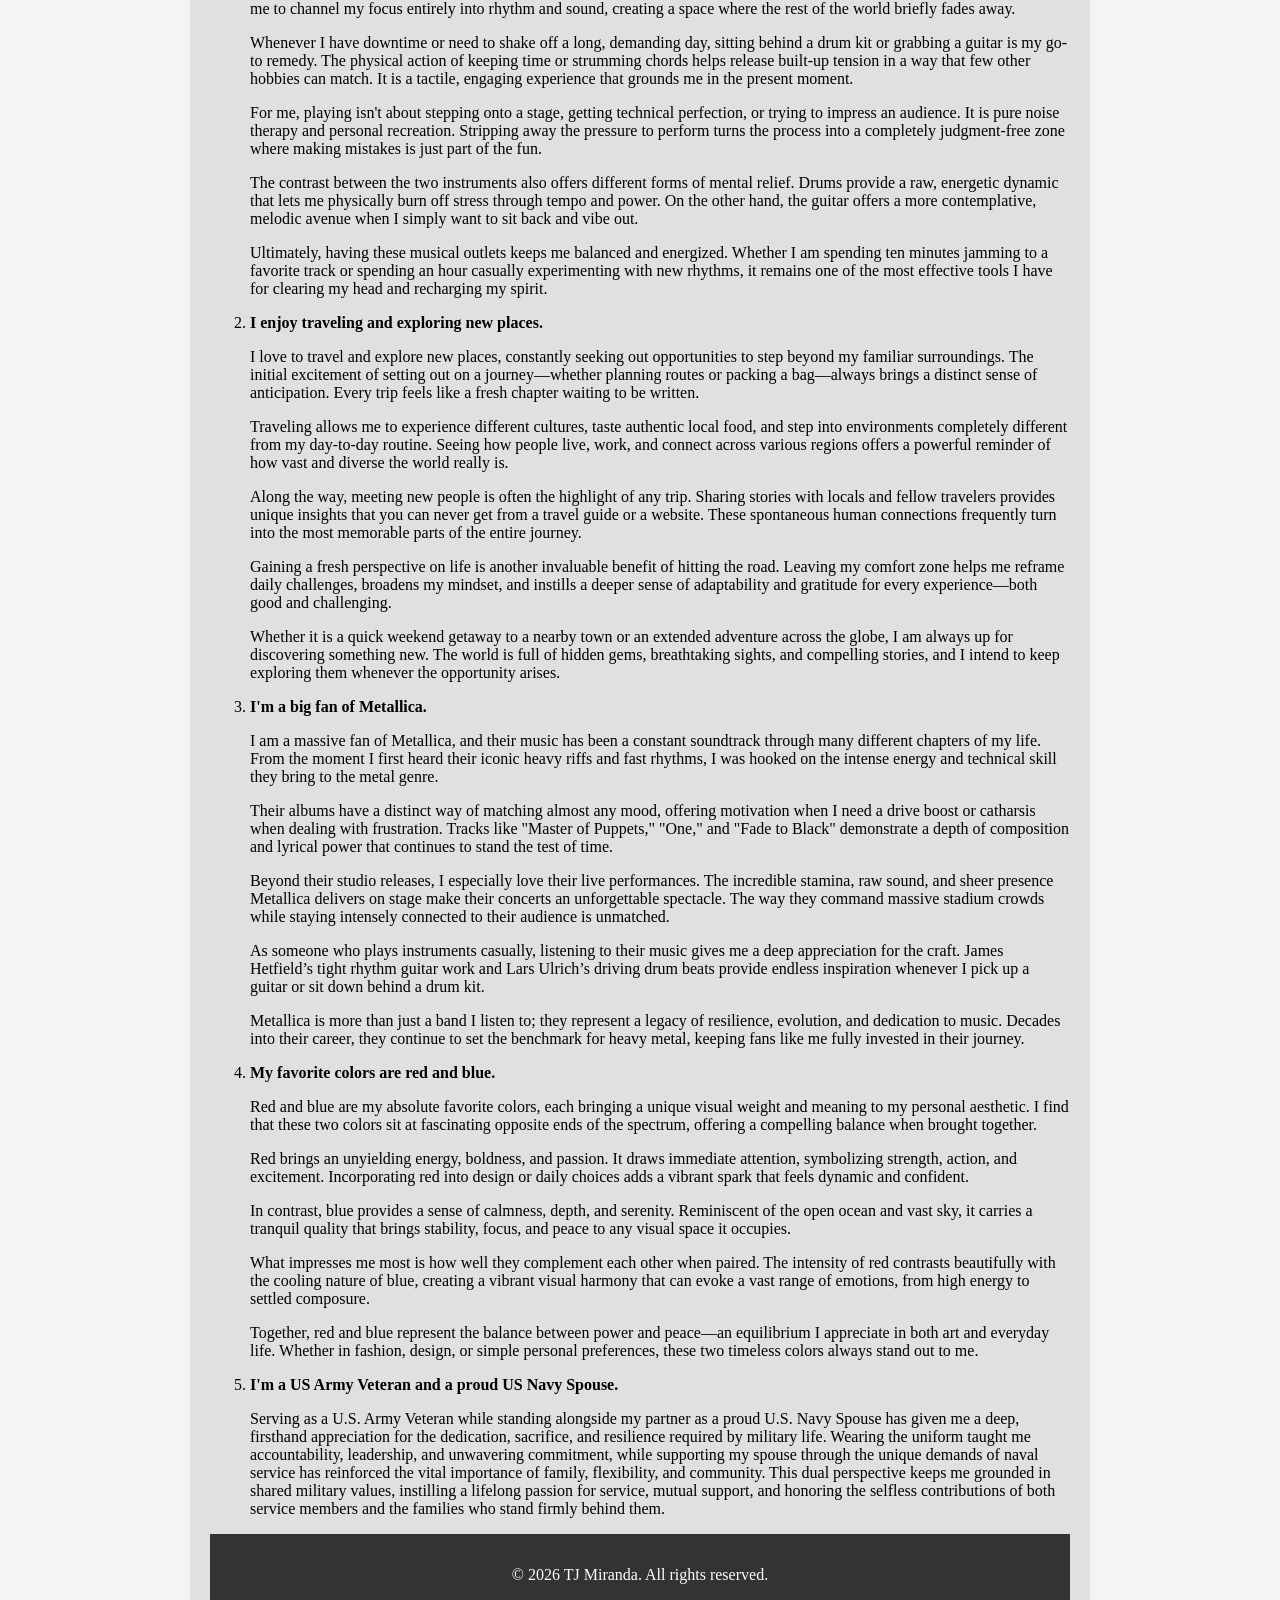
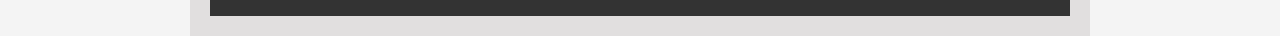
==== commit 6220201f: "minor fix sa footer" ====
--- a/about.html
+++ b/about.html
@@ -345,6 +345,9 @@
           </ol>
         </section>
       </main>
+      <footer>
+        <p>&copy; 2026 TJ Miranda. All rights reserved.</p>
+      </footer>
     </div>
   </body>
 </html>
--- a/main.css
+++ b/main.css
@@ -268,7 +268,7 @@
 }
 
 .submit-btn:hover {
-  background-color: #0056b3;/*...hanggang dito yung mga css ng contact form...*/
+  background-color: #0056b3;
 }
 
 /* --- Footer Styles --- */
@@ -304,25 +304,47 @@
     display: flex;
   }
 
+  /* --- Updated mobile menu styles para mas ok tingnan --- */
   .nav-menu {
     position: absolute;
     top: 100%;
-    left: 0;
-    width: 100%;
+    right: 0;             
+    left: auto;           
+    width: 250px;         
     background-color: #333;
     flex-direction: column;
-    align-items: center;
-    padding: 0;
+    align-items: stretch; 
+    padding: 0;           
+    margin: 0;
+    box-shadow: -4px 4px 15px rgba(0, 0, 0, 0.4); 
     max-height: 0;
     overflow: hidden;
-    transition: max-height 0.3s ease-in-out, padding 0.3s ease-in-out;
-  }
-
-  /* Hamburger Toggle Animation & Menu Open */
+    transition: max-height 0.3s ease-in-out;
+    z-index: 1000;        
+  }
+
   .menu-toggle:checked ~ .nav-menu {
-    max-height: 300px;
-    padding: 1rem 0;
-  }
+    max-height: 400px;    
+  }
+
+  .nav-menu li {
+    width: 100%;
+    border-bottom: 1px solid #4a4a4a; 
+  }
+
+  .nav-menu li:last-child {
+    border-bottom: none; 
+  }
+
+  .nav-link {
+    display: block;
+    padding: 18px 20px;
+    font-family: 'Segoe UI', Tahoma, Geneva, Verdana, sans-serif;
+    font-weight: 700;    
+    font-size: 1rem;
+    color: #fff;
+  }
+  /* ---------------------------------- */
 
   .menu-toggle:checked ~ .hamburger-label .bar:nth-child(1) {
     transform: translateY(8.5px) rotate(45deg);
@@ -335,4 +357,4 @@
   .menu-toggle:checked ~ .hamburger-label .bar:nth-child(3) {
     transform: translateY(-8.5px) rotate(-45deg);
   }
-}
+}
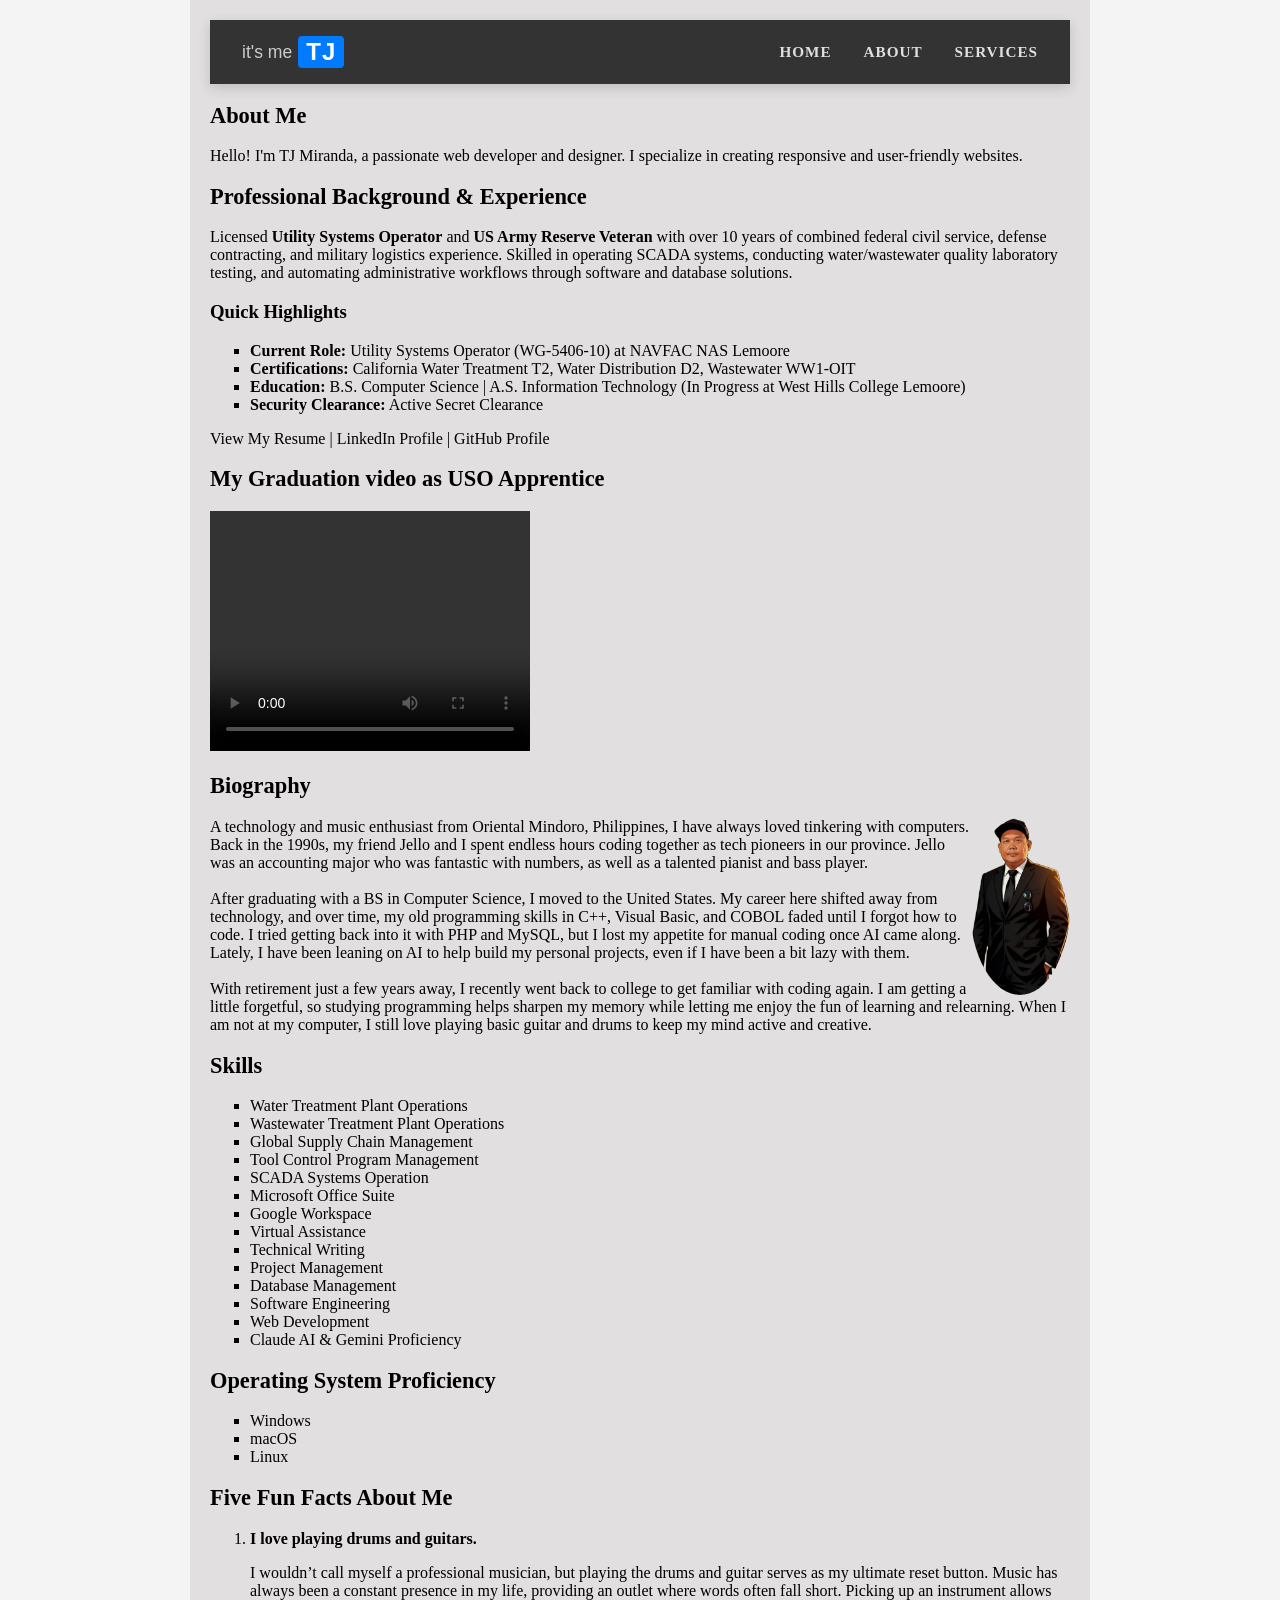
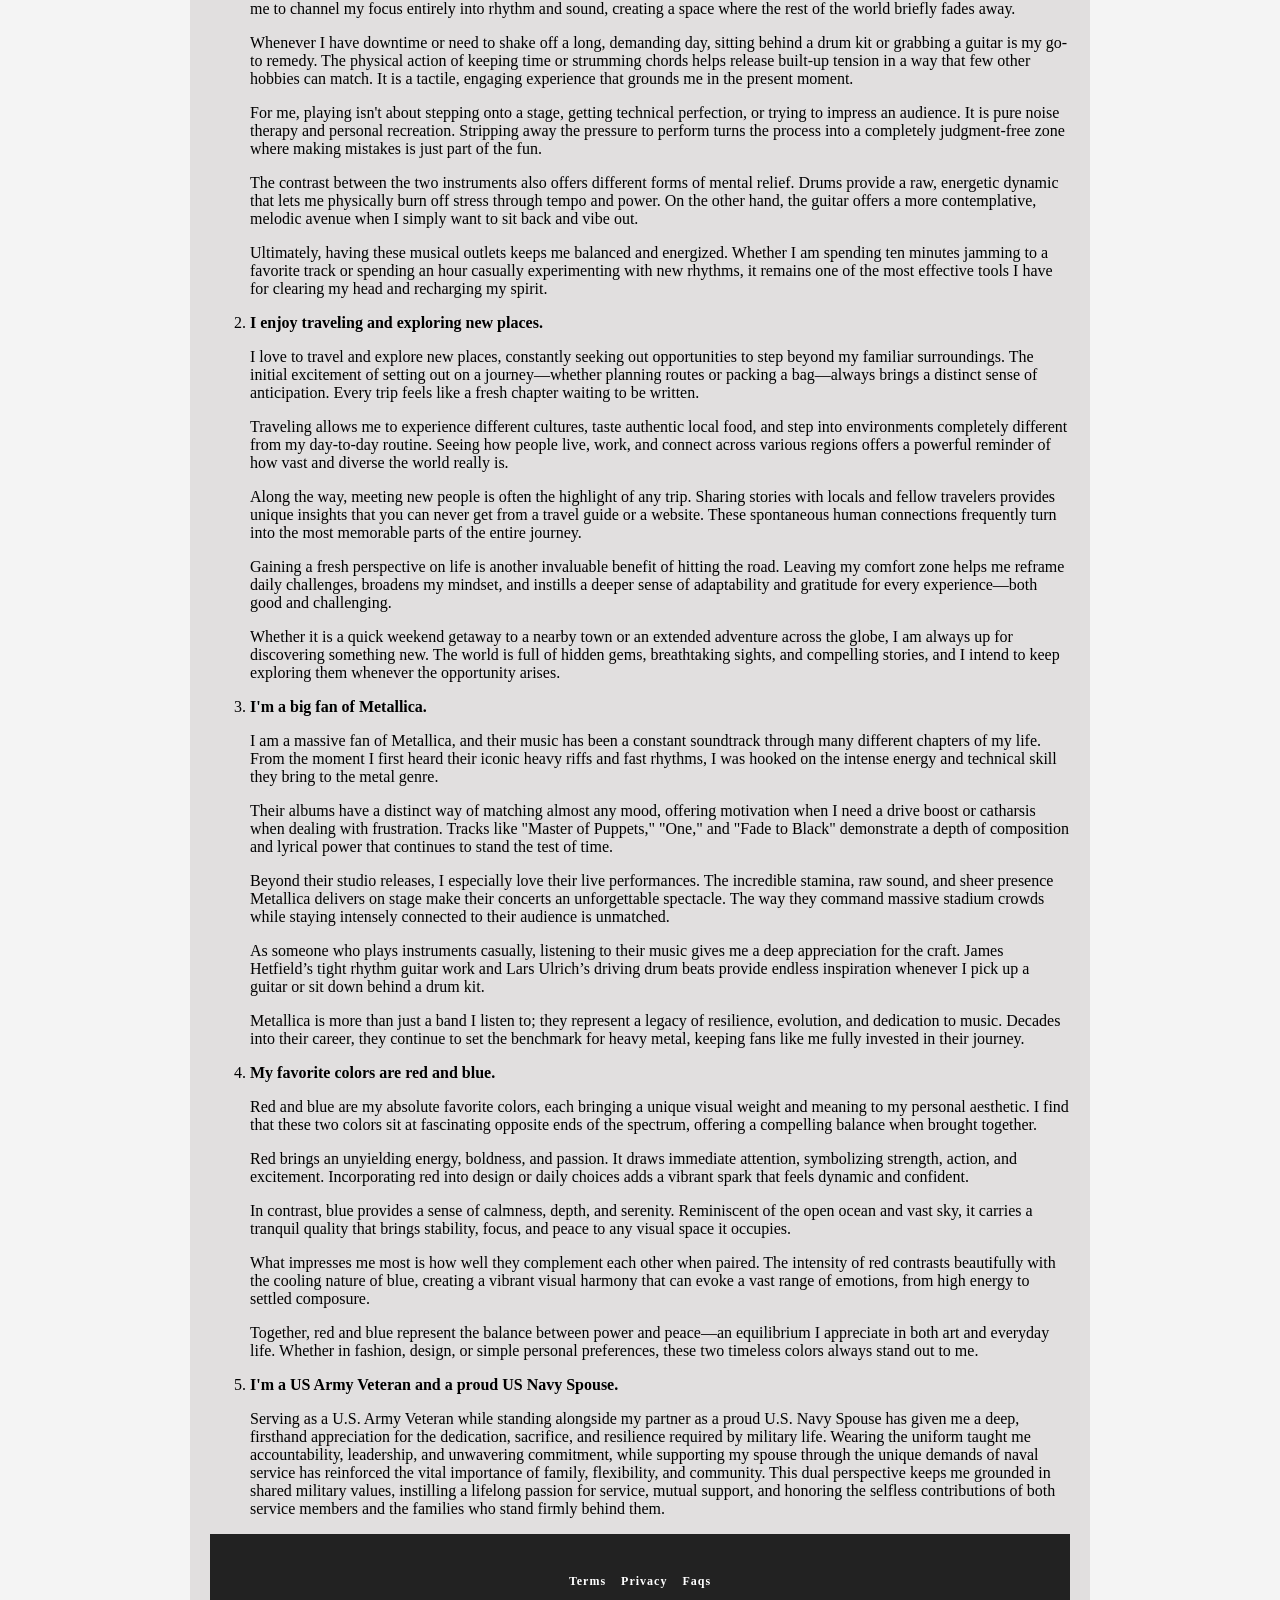
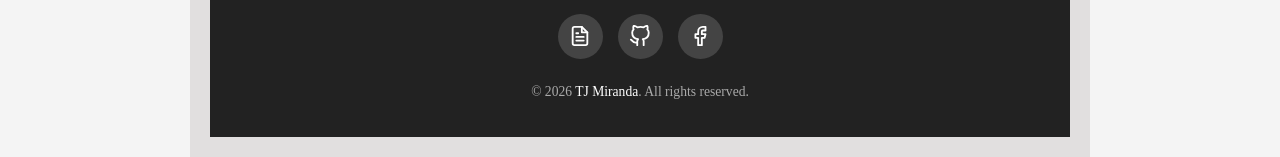
==== commit ef308a54: "edited the files to update the looks" ====
--- a/about.html
+++ b/about.html
@@ -21,9 +21,10 @@
             <span class="logo-prefix">it's me</span>
             <span class="logo-name">TJ</span>
           </a>
-
+          <!-- Hidden Checkbox Toggle -->
           <input type="checkbox" id="menu-toggle" class="menu-toggle" />
 
+          <!-- BurgerFriesTapsilog -->
           <label
             for="menu-toggle"
             class="hamburger-label"
@@ -34,12 +35,12 @@
             <span class="bar"></span>
           </label>
 
+          <!-- Navigation Links -->
           <ul class="nav-menu">
             <li><a href="index.html" class="nav-link">Home</a></li>
             <li><a href="about.html" class="nav-link">About</a></li>
             <li><a href="services.html" class="nav-link">Services</a></li>
-            <li><a href="resume.html" class="nav-link">Resume</a></li>
-            <li><a href="faqs.html" class="nav-link">FAQs</a></li>
+            <!-- <li><a href="web-categories.html" class="nav-link">Web Categories</a></li> -->
           </ul>
         </nav>
       </header>
@@ -346,7 +347,39 @@
         </section>
       </main>
       <footer>
-        <p>&copy; 2026 TJ Miranda. All rights reserved.</p>
+        <div class="footer-faqs" style="display: flex; justify-content: center; gap: 15px; flex-wrap: wrap;">
+          <a href="terms.html">Terms</a>
+          <a href="privacy.html">Privacy</a>
+          <a href="faqs.html">Faqs</a>
+        </div>
+        
+        <div class="footer-icons">
+          <!-- Resume Icon -->
+          <a href="resume.html" class="circle-icon resume-icon" aria-label="Resume">
+            <svg viewBox="0 0 24 24" fill="none" stroke="currentColor" stroke-width="2" stroke-linecap="round" stroke-linejoin="round" class="social-svg">
+              <path d="M14 2H6a2 2 0 0 0-2 2v16a2 2 0 0 0 2 2h12a2 2 0 0 0 2-2V8z"></path>
+              <polyline points="14 2 14 8 20 8"></polyline>
+              <line x1="16" y1="13" x2="8" y2="13"></line>
+              <line x1="16" y1="17" x2="8" y2="17"></line>
+              <line x1="10" y1="9" x2="8" y2="9"></line>
+            </svg>
+          </a>
+          
+          <!-- GitHub Icon -->
+          <a href="https://github.com/tjmiranda" target="_blank" rel="noopener noreferrer" class="circle-icon github-icon" aria-label="GitHub">
+            <svg viewBox="0 0 24 24" fill="none" stroke="currentColor" stroke-width="2" stroke-linecap="round" stroke-linejoin="round" class="social-svg">
+              <path d="M9 19c-5 1.5-5-2.5-7-3m14 6v-3.87a3.37 3.37 0 0 0-.94-2.61c3.14-.35 6.44-1.54 6.44-7A5.44 5.44 0 0 0 20 4.77 5.07 5.07 0 0 0 19.91 1S18.73.65 16 2.48a13.38 13.38 0 0 0-7 0C6.27.65 5.09 1 5.09 1A5.07 5.07 0 0 0 5 4.77a5.44 5.44 0 0 0-1.5 3.78c0 5.42 3.3 6.61 6.44 7A3.37 3.37 0 0 0 9 18.13V22"></path>
+            </svg>
+          </a>
+
+          <!-- Facebook Icon -->
+          <a href="https://www.facebook.com/nomoreneym" target="_blank" rel="noopener noreferrer" class="circle-icon fb-icon" aria-label="Facebook">
+            <svg viewBox="0 0 24 24" fill="none" stroke="currentColor" stroke-width="2" stroke-linecap="round" stroke-linejoin="round" class="social-svg">
+              <path d="M18 2h-3a5 5 0 0 0-5 5v3H7v4h3v8h4v-8h3l1-4h-4V7a1 1 0 0 1 1-1h3z"></path>
+            </svg>
+          </a>
+        </div>
+        <p>&copy; 2026 <a href="https://tjmiranda.com" target="_blank" rel="noopener noreferrer">TJ Miranda</a>. All rights reserved.</p>
       </footer>
     </div>
   </body>
--- a/main.css
+++ b/main.css
@@ -17,7 +17,6 @@
   flex: 1; /* Pushes footer to the bottom */
 }
 
-/* --- ito yung sa container ng buong website, nasa <body></body> --- */
 .container {
   max-width: 900px;
   width: 90%;
@@ -27,7 +26,7 @@
   box-sizing: border-box;
 }
 
-/* --- Typography at ang Global Elements --- */
+/* --- Typography & Global Elements --- */
 h1 {
   font-size: 180%;
   color: #0a0a0a;
@@ -51,7 +50,26 @@
   height: auto;
 }
 
-/* --- Custom Logo Styles - text logo lang muna :) --- */
+/* ==========================================
+   Beautiful & Professional Header Styles
+   ========================================== */
+header {
+  position: sticky;
+  top: 0;
+  z-index: 1000;
+  box-shadow: 0 4px 12px rgba(0, 0, 0, 0.15);
+}
+
+.navbar {
+  display: flex;
+  justify-content: space-between;
+  align-items: center;
+  background-color: #333; /* Kept 333 to match my existing styling, or change to 222 to my match footer */
+  padding: 1rem 2rem;
+  position: relative;
+}
+
+/* --- Custom Logo Styles --- */
 .logo {
   font-family: 'Segoe UI', Tahoma, Geneva, Verdana, sans-serif;
   font-size: 1.5rem;
@@ -59,16 +77,20 @@
   display: inline-flex;
   align-items: center;
   gap: 6px;
-}
-
-/* --- ito yung kulay ng first part ng text logo ng website --- */
+  transition: transform 0.3s ease;
+}
+
+.logo:hover {
+  transform: scale(1.05);
+}
+
 .logo-prefix {
   font-weight: 300;
   color: #cccccc;
   font-size: 1.1rem;
   text-transform: lowercase;
 }
-/* --- ito yung kulay ng TJ sa logo ng website --- */
+
 .logo-name {
   font-weight: 800;
   color: #ffffff;
@@ -76,38 +98,61 @@
   padding: 2px 8px;
   border-radius: 4px;
   letter-spacing: 1px;
-}
-
-/* --- Navigation Bar Styles --- */
-.navbar {
-  display: flex;
-  justify-content: space-between;
-  align-items: left;
-  background-color: #333;
-  padding: 1rem 1.5rem;
-  position: relative;
-}
-
+  transition: background-color 0.3s ease;
+}
+
+.logo-name:hover {
+  background-color: #ff0000; 
+}
+
+/* --- Navigation Links --- */
 .nav-menu {
   display: flex;
   list-style: none;
-  gap: 1.5rem;
+  gap: 2rem;
   margin: 0;
   padding: 0;
 }
 
 .nav-link {
-  color: #fff;
+  color: #e0e0e0;
   text-decoration: none;
-  font-size: 1rem;
-}
-
+  font-size: 0.95rem;
+  font-weight: 600;
+  letter-spacing: 1px;
+  text-transform: uppercase;
+  position: relative;
+  padding: 5px 0;
+  transition: color 0.3s ease;
+}
+
+.nav-link:hover {
+  color: #ff0000; 
+}
+
+/* Animated Underline on Hover */
+.nav-link::after {
+  content: '';
+  position: absolute;
+  width: 0;
+  height: 2px;
+  bottom: 0;
+  left: 0;
+  background-color: #ff0000;
+  transition: width 0.3s ease;
+}
+
+.nav-link:hover::after {
+  width: 100%;
+}
+
+/* --- Mobile Menu Toggle --- */
 .menu-toggle {
-  display: none; /* Hide checkbox */
+  display: none; 
 }
 
 .hamburger-label {
-  display: none; /* Hide on desktop */
+  display: none; 
   flex-direction: column;
   justify-content: space-between;
   width: 25px;
@@ -123,7 +168,9 @@
   transition: all 0.3s ease-in-out;
 }
 
-/* --- Profile & Coin Media Styles --- */
+/* ==========================================
+   Content Sections (Profile, Services, Forms)
+   ========================================== */
 .biopic {
   float: right;
   width: 100px;
@@ -147,7 +194,6 @@
   object-fit: cover;
 }
 
-/* --- Services Section Styles sa service.html na page --- */
 #services-details {
   margin-top: 30px;
   margin-bottom: 40px;
@@ -175,7 +221,7 @@
   color: #444444;
 }
 
-/* --- ito yung css sa contact form, basta may word na form lol --- */
+/* --- Contact Form Styles --- */
 .form-container {
   background: #f7f4f4;
   padding: 30px;
@@ -268,20 +314,96 @@
 }
 
 .submit-btn:hover {
-  background-color: #0056b3;
-}
-
-/* --- Footer Styles --- */
+  background-color: #ff0000; 
+}
+
+/* ==========================================
+   Footer Styles
+   ========================================== */
 footer {
-  background-color: #333;
-  color: #fff;
-  padding: 1rem 1.5rem;
+  background-color: #222; 
+  color: #e0e0e0;
+  padding: 2.5rem 1.5rem 1.5rem; 
   text-align: center;
   clear: both;
 }
 
 footer a {
   color: #fff;
+  text-decoration: none; 
+  transition: color 0.3s ease; 
+}
+
+footer a:hover {
+  color: #ff0000; 
+  text-decoration: none; 
+}
+
+.footer-faqs {
+  margin-bottom: 25px;
+  display: flex;
+  justify-content: center;
+  gap: 20px;
+  flex-wrap: wrap;
+}
+
+.footer-faqs a {
+  font-weight: 600;
+  letter-spacing: 1px;
+  font-size: 0.75rem; 
+}
+
+.footer-icons {
+  display: flex;
+  justify-content: center;
+  gap: 15px;
+  margin-bottom: 25px;
+}
+
+.circle-icon {
+  display: flex;
+  align-items: center;
+  justify-content: center;
+  width: 45px;
+  height: 45px;
+  border-radius: 50%;
+  background-color: #444; 
+  color: #ffffff;
+  transition: transform 0.3s ease, background-color 0.3s ease;
+}
+
+.circle-icon:hover {
+  transform: translateY(-5px); 
+  color: #ffffff !important; 
+}
+
+.resume-icon:hover {
+  background-color: #28a745; 
+}
+
+.github-icon:hover {
+  background-color: #000000; 
+}
+
+.fb-icon:hover {
+  background-color: #1877f2; 
+}
+
+.icon-text {
+  font-size: 1.1rem;
+  font-weight: bold;
+  font-family: 'Segoe UI', Tahoma, Geneva, Verdana, sans-serif;
+}
+
+.social-svg {
+  width: 22px;
+  height: 22px;
+}
+
+footer p {
+  font-size: 0.85rem;
+  color: #aaaaaa;
+  margin-top: 10px;
 }
 
 /* ==========================================
@@ -304,17 +426,16 @@
     display: flex;
   }
 
-  /* --- Updated mobile menu styles para mas ok tingnan --- */
   .nav-menu {
     position: absolute;
     top: 100%;
-    right: 0;             
-    left: auto;           
-    width: 250px;         
+    right: 0;            
+    left: auto;          
+    width: 250px;        
     background-color: #333;
     flex-direction: column;
     align-items: stretch; 
-    padding: 0;           
+    padding: 0;          
     margin: 0;
     box-shadow: -4px 4px 15px rgba(0, 0, 0, 0.4); 
     max-height: 0;
@@ -344,7 +465,10 @@
     font-size: 1rem;
     color: #fff;
   }
-  /* ---------------------------------- */
+
+  .nav-link::after {
+    display: none; /* Disables the animated underline on mobile menus for cleaner UX */
+  }
 
   .menu-toggle:checked ~ .hamburger-label .bar:nth-child(1) {
     transform: translateY(8.5px) rotate(45deg);
